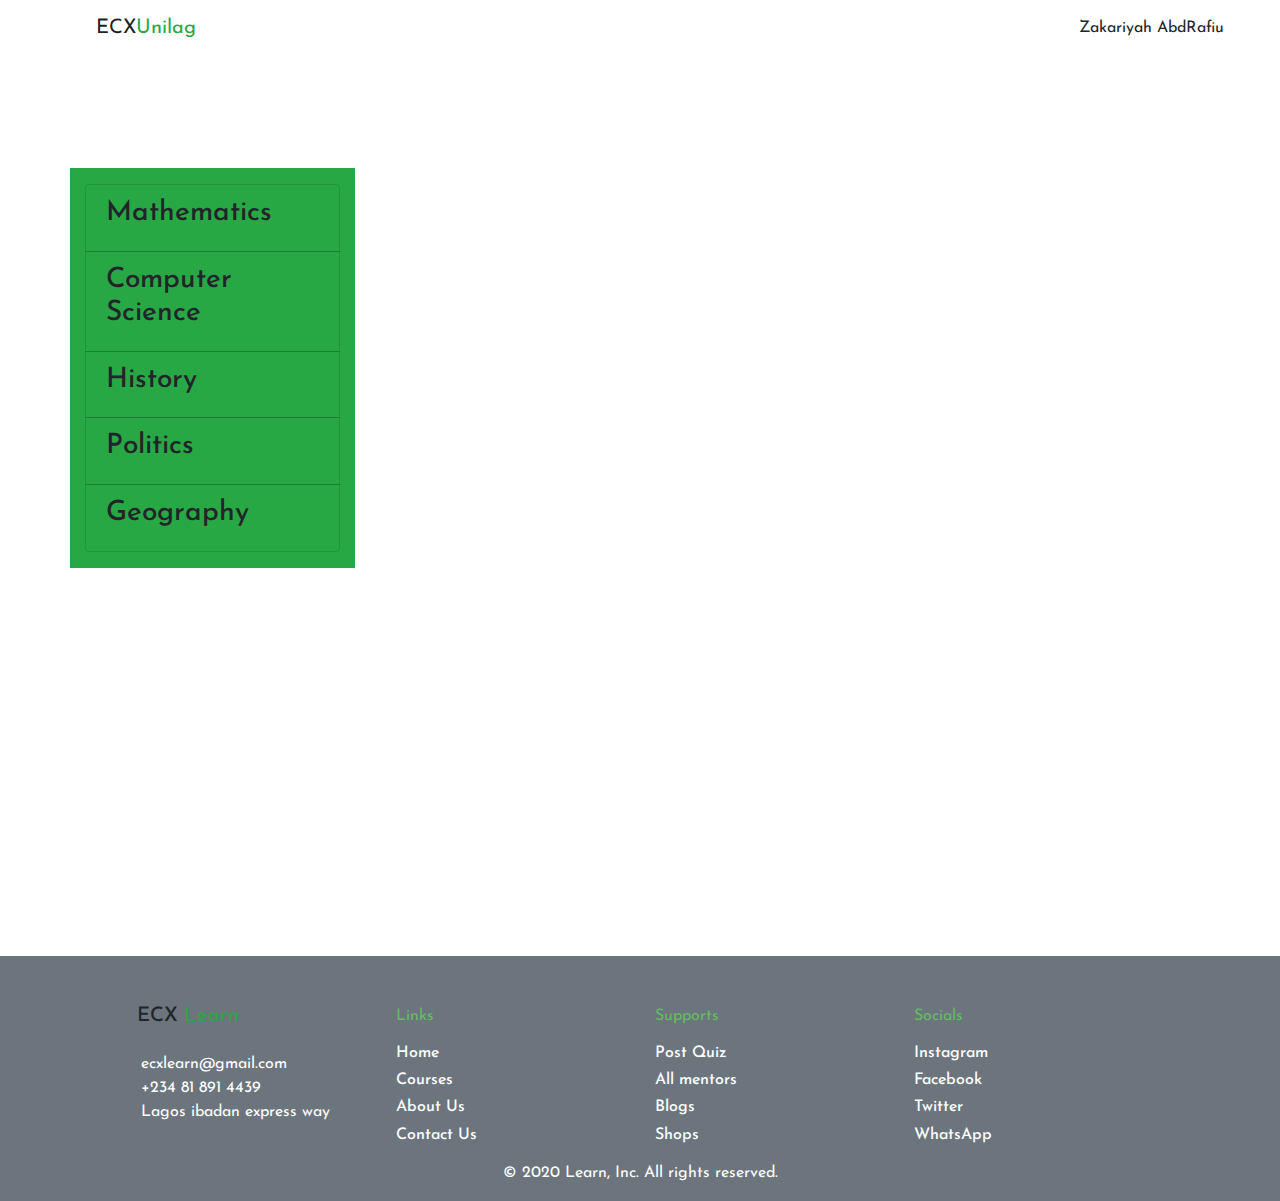
==== quiz.htm @ f0f3cf72 "Quiz main area with functionality" ====
<!DOCTYPE html>
<html lang="en">
  <head>
    <meta charset="UTF-8" />
    <meta name="viewport" content="width=device-width, initial-scale=1.0" />
    <meta http-equiv="X-UA-Compatible" content="ie=edge" />
    <!-- favicon -->
    <link
      rel="icon"
      type="image/png"
      sizes="32x32"
      href="./images/favicon-32x32.png"
    />
    <!-- title -->
    <title>Quiz || Quiz App</title>
    <!-- Bootstrap CSS CDN -->
    <link
      rel="stylesheet"
      href="https://maxcdn.bootstrapcdn.com/bootstrap/4.0.0/css/bootstrap.min.css"
      integrity="sha384-Gn5384xqQ1aoWXA+058RXPxPg6fy4IWvTNh0E263XmFcJlSAwiGgFAW/dAiS6JXm"
      crossorigin="anonymous"
    />
    <!-- font awesome -->
    <script src="./js/all.js"></script>
    <!-- google fonts -->
    <link
      href="https://fonts.googleapis.com/css2?family=Josefin+Sans:wght@400;500;700&display=swap"
      rel="stylesheet"
    />
    <!-- aos css-->
    <link href="https://unpkg.com/aos@2.3.1/dist/aos.css" rel="stylesheet" />
    <!-- main css-->
    <link rel="stylesheet" href="./css/style.css" />
  </head>
  <body>
    <!-- navbar -->
    <nav
      class="navbar navbar-expand-sm navbar-light bg-white shadow-sm px-lg-5 scrolling-navbar"
    >
      <!-- navbar brand -->
      <a href="#header" class="navbar-brand ml-5"
        >ECX<span class="text-success">Unilag</span></a
      >
      <!-- nav toggler -->
      <button
        class="navbar-toggler p-2 m-2"
        type="button"
        data-toggle="collapse"
        data-target="#navbarLinks"
        aria-controls="navbarLinks"
        aria-expanded="false"
        aria-label="Toggle navigation"
      >
        <div class="animated-icon3">
          <span></span><span></span><span></span>
        </div>
      </button>
      <!-- nav links -->
      <div
        id="navbarLinks"
        class="navbar-collapse collapse text-center shadow-sm"
      >
        <ul class="navbar-nav ml-auto">
          <li class="nav-item mx-2 d-flex align-items-center">
            <!-- <a href="#" class="nav-link text-light"> <i class="fas fa-user-circle fa-2x text-success" aria-hidden="true"></i> </a> -->
            <i class="fa fa-user-circle fa-2x mx-2" aria-hidden="true"></i
            ><span>Zakariyah AbdRafiu</span>
          </li>
        </ul>
      </div>
    </nav>
    <header id="quizheader" class="py-3" style="min-height: 100vh;">
      <div class="container">
        <div class="row py-2 py-md-5 my-3 my-md-5 align-items-center">
          <div class="col-sm-6 col-md-3 bg-success py-3">
            <ul class="list-group" id="courses-list">
              <li
                id="mathematics"
                class="list-group-item bg-transparent pointer"
              >
                <h3>Mathematics</h3>
              </li>
              <li id="computer" class="list-group-item bg-transparent pointer">
                <h3>Computer Science</h3>
              </li>
              <li id="history" class="list-group-item bg-transparent pointer">
                <h3>History</h3>
              </li>
              <li id="politics" class="list-group-item bg-transparent pointer">
                <h3>Politics</h3>
              </li>
              <li id="geography" class="list-group-item bg-transparent pointer">
                <h3>Geography</h3>
              </li>
            </ul>
          </div>
          <div class="col-sm-6 col-md-6 ml-auto" id="quiz-ui">
            <h1
              class="text-uppercase"
              data-aos="fade-in"
              data-aos-duration="2000"
              data-aos-easing="linear"
            >
              Hello <span id="username"></span>, Welcome on board!.
            </h1>
            <p
              data-aos="fade-up"
              data-aos-duration="1000"
              data-aos-easing="linear"
            >
              Choose one from the available courses listed here. Each course
              contains 20 question with four multiple choices answer in which
              only one of those is the correct answer.
            </p>
            <p
              data-aos="fade-up"
              data-aos-duration="1000"
              data-aos-easing="linear"
            >
              Choose wisely and Enjoy!
            </p>
            <a href="#quizheader">
              <button
                class="btn btn-outline-success px-3 py-2"
                data-aos="fade-down"
                data-aos-duration="1000"
                data-aos-easing="linear"
              >
                Get Started
              </button>
            </a>
          </div>
        </div>
      </div>
    </header>

    <!-- footer -->
    <div id="footer" class="pt-5 bg-secondary">
      <div class="container-fluid">
        <div class="row">
          <div class="col-md-10 d-md-flex mx-auto text-center text-md-left">
            <div class="col-md-3">
              <h5>ECX <span class="text-success">Learn</span></h5>
              <div class="links mt-4">
                <a href="" class="ml-1">
                  <i class="fas fa-mail-bulk"></i>
                  <span>ecxlearn@gmail.com</span>
                </a>
                <br />
                <a href="" class="ml-1">
                  <i class="fa fa-phone" aria-hidden="true"></i>
                  <span>+234 81 891 4439</span> </a
                ><br />
                <a href="" class="ml-1">
                  <i class="fa fa-location-arrow" aria-hidden="true"></i>
                  <span>Lagos ibadan express way</span>
                </a>
              </div>
            </div>
            <div class="col-md-3">
              <div class="links">
                <p>Links</p>
                <a href=""><h6>Home</h6></a>
                <a href=""><h6>Courses</h6></a>
                <a href=""><h6>About Us</h6></a>
                <a href=""><h6>Contact Us</h6></a>
              </div>
            </div>
            <div class="col-md-3">
              <div class="links">
                <p>Supports</p>
                <a href=""><h6>Post Quiz</h6></a>
                <a href=""><h6>All mentors</h6></a>
                <a href=""><h6>Blogs</h6></a>
                <a href=""><h6>Shops</h6></a>
              </div>
            </div>
            <div class="col-md-3">
              <div class="links">
                <p>Socials</p>
                <a href=""><h6>Instagram</h6></a>
                <a href=""><h6>Facebook</h6></a>
                <a href=""><h6>Twitter</h6></a>
                <a href=""><h6>WhatsApp</h6></a>
              </div>
            </div>
          </div>
          <div class="col-12 text-center text-white">
            <p class="mt-2">
              &copy; 2020 Learn, Inc. All rights reserved.
            </p>
          </div>
        </div>
      </div>
    </div>
    <!-- jQuery CDN -->
    <script
      src="https://code.jquery.com/jquery-3.2.1.slim.min.js"
      integrity="sha384-KJ3o2DKtIkvYIK3UENzmM7KCkRr/rE9/Qpg6aAZGJwFDMVNA/GpGFF93hXpG5KkN"
      crossorigin="anonymous"
    ></script>
    <!-- ajax CDN -->
    <script
      src="https://cdnjs.cloudflare.com/ajax/libs/popper.js/1.12.9/umd/popper.min.js"
      integrity="sha384-ApNbgh9B+Y1QKtv3Rn7W3mgPxhU9K/ScQsAP7hUibX39j7fakFPskvXusvfa0b4Q"
      crossorigin="anonymous"
    ></script>
    <!-- BootstrapJS CDN -->
    <script
      src="https://maxcdn.bootstrapcdn.com/bootstrap/4.0.0/js/bootstrap.min.js"
      integrity="sha384-JZR6Spejh4U02d8jOt6vLEHfe/JQGiRRSQQxSfFWpi1MquVdAyjUar5+76PVCmYl"
      crossorigin="anonymous"
    ></script>
    <!-- aos js -->
    <script src="https://unpkg.com/aos@2.3.1/dist/aos.js"></script>
    <script></script>

    <!-- my scripts -->
    <script src="./js/script.js"></script>
    <script src="./js/courses.js"></script>
  </body>
</html>
---- css/style.css ----
* {
  font-family: "Josefin Sans", sans-serif;
  box-sizing: border-box;
}

/* NAVBAR */
/* toggle icon on small screen changes */
.animated-icon3 {
  width: 30px;
  height: 20px;
  position: relative;
  margin: 0px;
  -webkit-transform: rotate(0deg);
  -moz-transform: rotate(0deg);
  -o-transform: rotate(0deg);
  transform: rotate(0deg);
  -webkit-transition: 0.5s ease-in-out;
  -moz-transition: 0.5s ease-in-out;
  -o-transition: 0.5s ease-in-out;
  transition: 0.5s ease-in-out;
  cursor: pointer;
}

.animated-icon3 span {
  display: block;
  position: absolute;
  height: 3px;
  width: 100%;
  border-radius: 9px;
  opacity: 1;
  background: gray;
  left: 0;
  -webkit-transform: rotate(0deg);
  -moz-transform: rotate(0deg);
  -o-transform: rotate(0deg);
  transform: rotate(0deg);
  -webkit-transition: 0.25s ease-in-out;
  -moz-transition: 0.25s ease-in-out;
  -o-transition: 0.25s ease-in-out;
  transition: 0.25s ease-in-out;
}

.animated-icon3 span:nth-child(1) {
  top: 0px;
  -webkit-transform-origin: left center;
  -moz-transform-origin: left center;
  -o-transform-origin: left center;
  transform-origin: left center;
}

.animated-icon3 span:nth-child(2) {
  top: 10px;
  -webkit-transform-origin: left center;
  -moz-transform-origin: left center;
  -o-transform-origin: left center;
  transform-origin: left center;
}

.animated-icon3 span:nth-child(3) {
  top: 20px;
  -webkit-transform-origin: left center;
  -moz-transform-origin: left center;
  -o-transform-origin: left center;
  transform-origin: left center;
}

.animated-icon3.open span:nth-child(1) {
  -webkit-transform: rotate(45deg);
  -moz-transform: rotate(45deg);
  -o-transform: rotate(45deg);
  transform: rotate(45deg);
  top: 0px;
  left: 8px;
}

.animated-icon3.open span:nth-child(2) {
  width: 0%;
  opacity: 0;
}

.animated-icon3.open span:nth-child(3) {
  -webkit-transform: rotate(-45deg);
  -moz-transform: rotate(-45deg);
  -o-transform: rotate(-45deg);
  transform: rotate(-45deg);
  top: 21px;
  left: 8px;
}

a {
  text-decoration: none !important;
}
.links a {
  color: white;
}
.links p {
  color: #64bc62;
}
.underline {
  width: 8rem;
  height: 5px;
  background-color: black;
}
.text-gray {
  color: rgb(165, 165, 165) !important;
}

#header {
  background: linear-gradient(to left, rgba(0, 0, 0, 0.9), rgba(0, 0, 0, 0.1)),
    url("../assets/homeHeader.png") center/cover no-repeat;
}

.pointer {
  cursor: pointer;
}
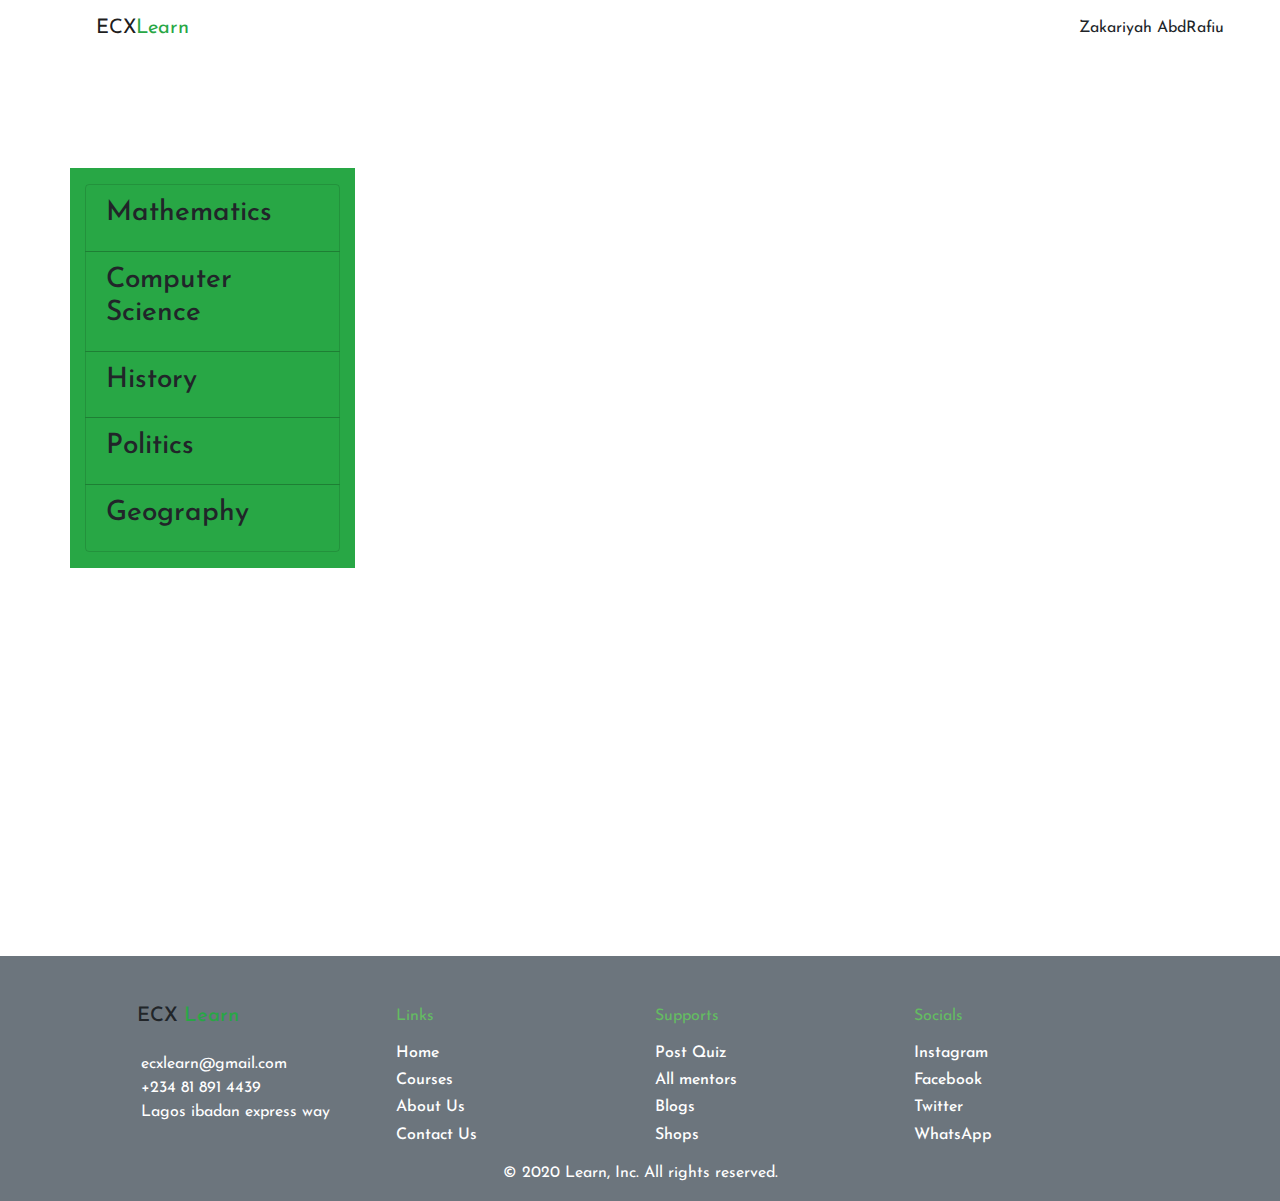
==== commit 0e91b9d4: "Merge pull request #6 from SirPhenom/master" ====
--- a/quiz.htm
+++ b/quiz.htm
@@ -13,6 +13,26 @@
     />
     <!-- title -->
     <title>Quiz || Quiz App</title>
+
+    <!-- favicon -->
+    <link
+      rel="apple-touch-icon"
+      sizes="180x180"
+      href="./assets/favicon_io/apple-touch-icon.png"
+    />
+    <link
+      rel="icon"
+      type="image/png"
+      sizes="32x32"
+      href="./assets/favicon_io/favicon-32x32.png"
+    />
+    <link
+      rel="icon"
+      type="image/png"
+      sizes="16x16"
+      href="./assets/favicon_io/favicon-16x16.png"
+    />
+    <link rel="manifest" href="/site.webmanifest" />
     <!-- Bootstrap CSS CDN -->
     <link
       rel="stylesheet"
@@ -39,7 +59,7 @@
     >
       <!-- navbar brand -->
       <a href="#header" class="navbar-brand ml-5"
-        >ECX<span class="text-success">Unilag</span></a
+        >ECX<span class="text-success">Learn</span></a
       >
       <!-- nav toggler -->
       <button
